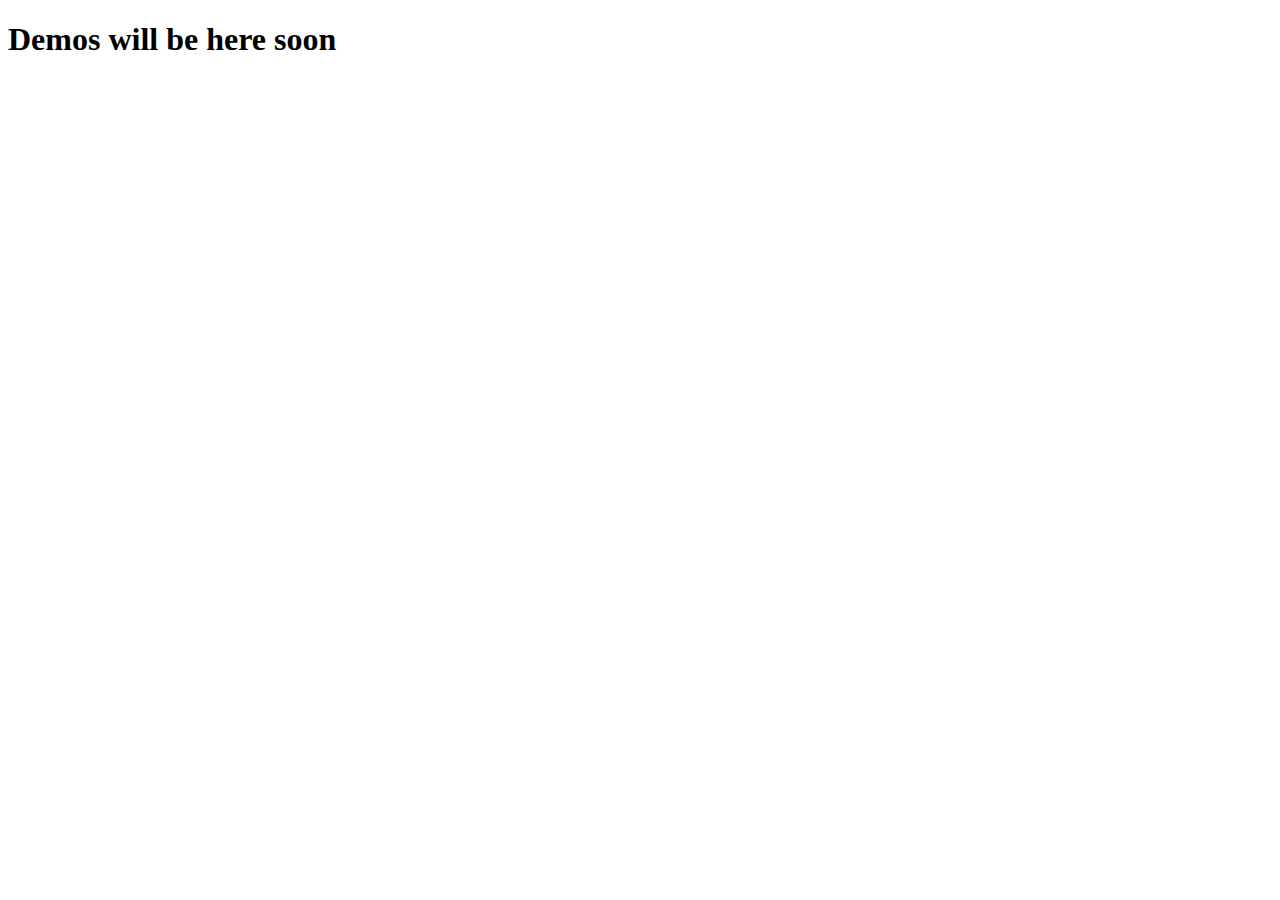
==== index.html @ 1be9de7d "Update index.html" ====
<!DOCTYPE html>
<html lang="en">

<head>
	<meta charset="utf-8">
	<meta name="viewport" content="width=device-width, initial-scale=1, shrink-to-fit=no">
	<meta name="theme-color" content="#000000">
	<!--
      manifest.json provides metadata used when your web app is added to the
      homescreen on Android. See https://developers.google.com/web/fundamentals/engage-and-retain/web-app-manifest/
    -->
	<link rel="manifest" href="%PUBLIC_URL%/manifest.json">
	<link rel="shortcut icon" href="%PUBLIC_URL%/favicon.ico">
	<!--
      Notice the use of %PUBLIC_URL% in the tags above.
      It will be replaced with the URL of the `public` folder during the build.
      Only files inside the `public` folder can be referenced from the HTML.

      Unlike "/favicon.ico" or "favicon.ico", "%PUBLIC_URL%/favicon.ico" will
      work correctly both with client-side routing and a non-root public URL.
      Learn how to configure a non-root public URL by running `npm run build`.
    -->
	<title>Kristy Zaviryukha</title>
</head>

<body>
	<noscript>
		You need to enable JavaScript to run this app.
	</noscript>

	<h1>Demos will be here soon</h1>
	<!--
      This HTML file is a template.
      If you open it directly in the browser, you will see an empty page.

      You can add webfonts, meta tags, or analytics to this file.
      The build step will place the bundled scripts into the <body> tag.

      To begin the development, run `npm start` or `yarn start`.
      To create a production bundle, use `npm run build` or `yarn build`.
    -->
</body>

</html>
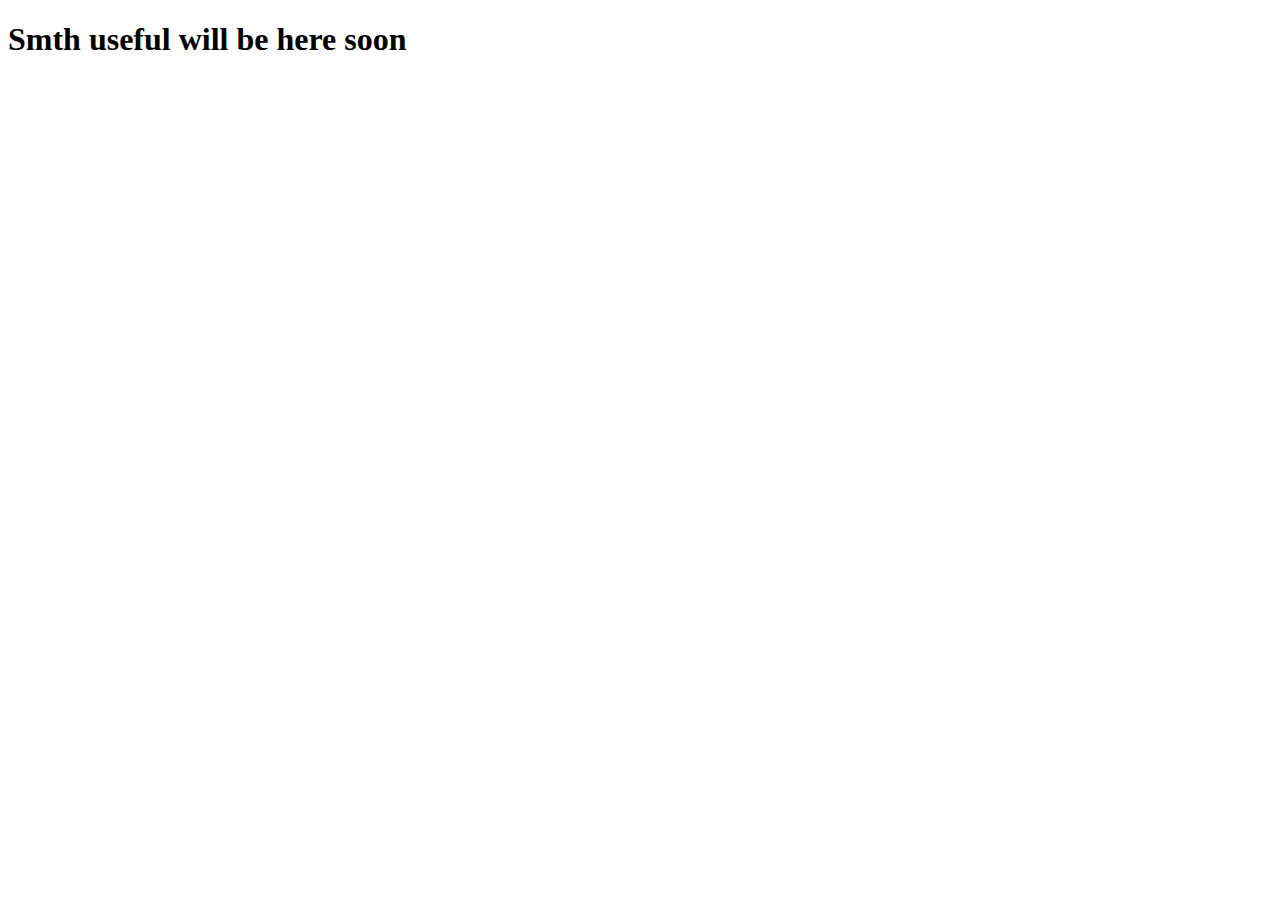
==== commit b4d3450d: "Merge branch 'master' of github.com:m9iv/kzaviryukha.github.io" ====
--- a/index.html
+++ b/index.html
@@ -1,35 +1,27 @@
-<!DOCTYPE html>
+ <!DOCTYPE html>
 <html lang="en">
-
-<head>
-	<meta charset="utf-8">
-	<meta name="viewport" content="width=device-width, initial-scale=1, shrink-to-fit=no">
-	<meta name="theme-color" content="#000000">
-	<!--
+  <head>
+    <meta charset="utf-8" />
+    <meta
+      name="viewport"
+      content="width=device-width, initial-scale=1, shrink-to-fit=no"
+    />
+    <meta name="theme-color" content="#000000" />
+    <!--
       manifest.json provides metadata used when your web app is added to the
       homescreen on Android. See https://developers.google.com/web/fundamentals/engage-and-retain/web-app-manifest/
     -->
-	<link rel="manifest" href="%PUBLIC_URL%/manifest.json">
-	<link rel="shortcut icon" href="%PUBLIC_URL%/favicon.ico">
-	<!--
-      Notice the use of %PUBLIC_URL% in the tags above.
-      It will be replaced with the URL of the `public` folder during the build.
-      Only files inside the `public` folder can be referenced from the HTML.
+    <link rel="manifest" href="./manifest.json" />
+    <link rel="shortcut icon" href="./favicon.ico" />
 
-      Unlike "/favicon.ico" or "favicon.ico", "%PUBLIC_URL%/favicon.ico" will
-      work correctly both with client-side routing and a non-root public URL.
-      Learn how to configure a non-root public URL by running `npm run build`.
-    -->
-	<title>Kristy Zaviryukha</title>
-</head>
+    <title>Kristy Zaviryukha</title>
+  </head>
 
-<body>
-	<noscript>
-		You need to enable JavaScript to run this app.
-	</noscript>
+  <body>
+    <noscript> You need to enable JavaScript to run this app. </noscript>
 
-	<h1>Demos will be here soon</h1>
-	<!--
+    <h1>Smth useful will be here soon</h1>
+    <!--
       This HTML file is a template.
       If you open it directly in the browser, you will see an empty page.
 
@@ -39,6 +31,5 @@
       To begin the development, run `npm start` or `yarn start`.
       To create a production bundle, use `npm run build` or `yarn build`.
     -->
-</body>
-
+  </body>
 </html>
